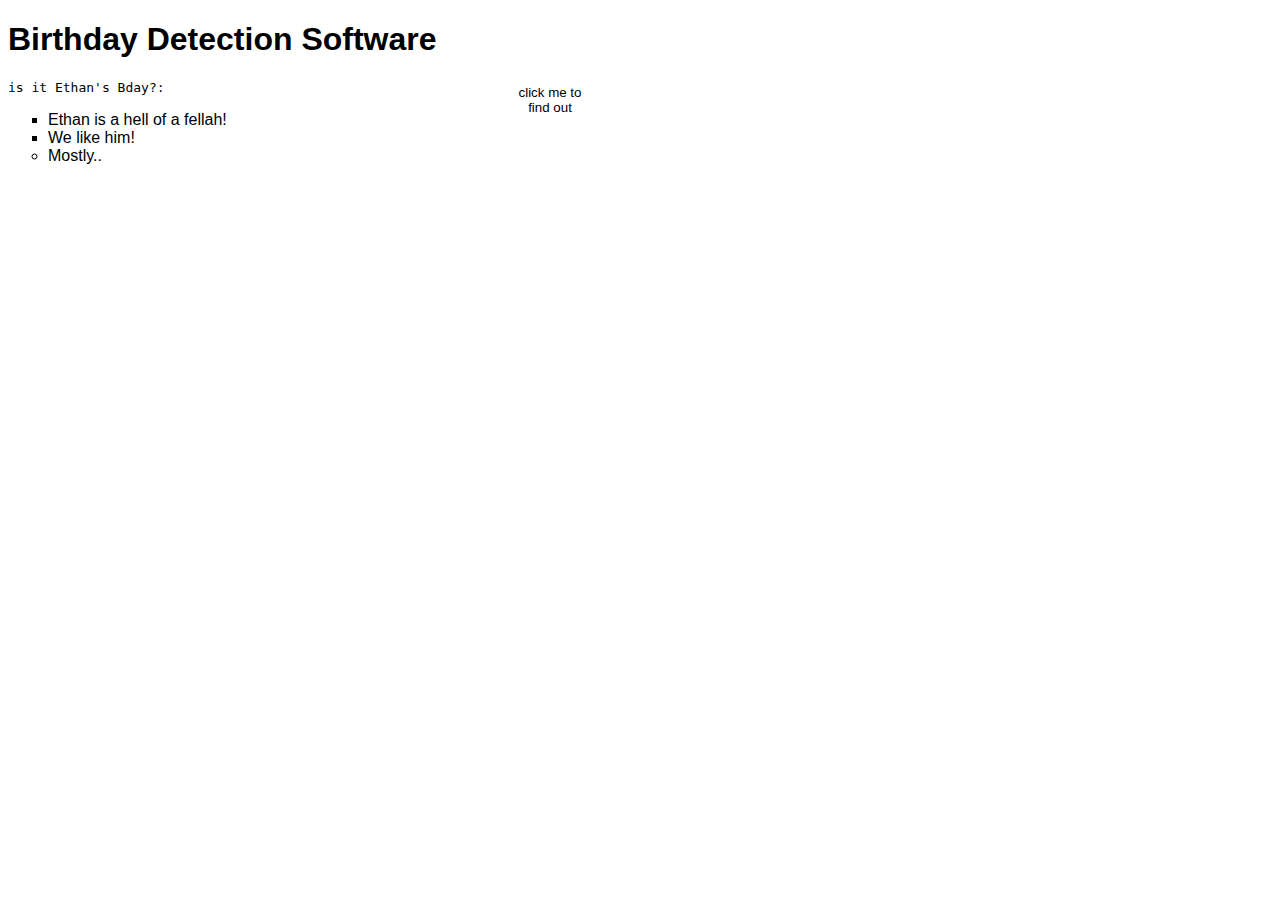
==== index.html @ 38e00734 "add function" ====
<!DOCTYPE html>
<html lang="en">
  <head>
    <meta charset="utf-8">
    <meta http-equiv="X-UA-Compatible" content="IE=edge">
    <meta name="viewport" content="width=device-width, initial-scale=1.0">
    <title>Simple website</title>
    <link rel="stylesheet" href="styles1.css">
  </head>
  <body class="light-theme">
    <h1>Birthday Detection Software</h1>
    <p id="msg">is it Ethan's Bday?:</p>
    <ul>
      <li class="list">Ethan is a hell of a fellah!</li>
      <li class="list">We like him!</li>
      <li> Mostly..</li>
    </ul>
    <div>
        <button id="ethan" class="btn">click me to find out</button>
    </div>
    <script src="app1.js"></script>
  </body>
</html>
---- styles1.css ----
* {
    color: var(--fontColor);
    font-family: helvetica;
  }
  body {
      background: var(--bg);
  }
li {
    list-style: circle;
  }

  .list {
    list-style: square;
  }

  #msg {
    font-family: monospace;
  }
  .light-theme {
    --bg: var(--blue);
    --fontColor: var(--black);
  }
  .dark-theme {
    --bg: var(--black);
    --fontColor: var(--green);
  }
  .btn {
    color: var(--btnFontColor);
    background-color: var(--btnBg);
  }
  .btn {
    position: absolute;
    top: 50px;
    left: 500px;
    height: 100px;
    width: 100px;
    border-radius: 50%;
    border: none;
    color: var(--btnFontColor);
    background-color: var(--btnBg);
  }
  .btn:focus { outline-style: none; }

  .light-theme {
  --bg: var(--blue);
  --fontColor: var(--black);
  --btnBg: var(--black);
  --btnFontColor: var(--white);
}

.dark-theme {
  --bg: var(--black);
  --fontColor: var(--green);
  --btnBg: var(--white);
  --btnFontColor: var(--black);
}
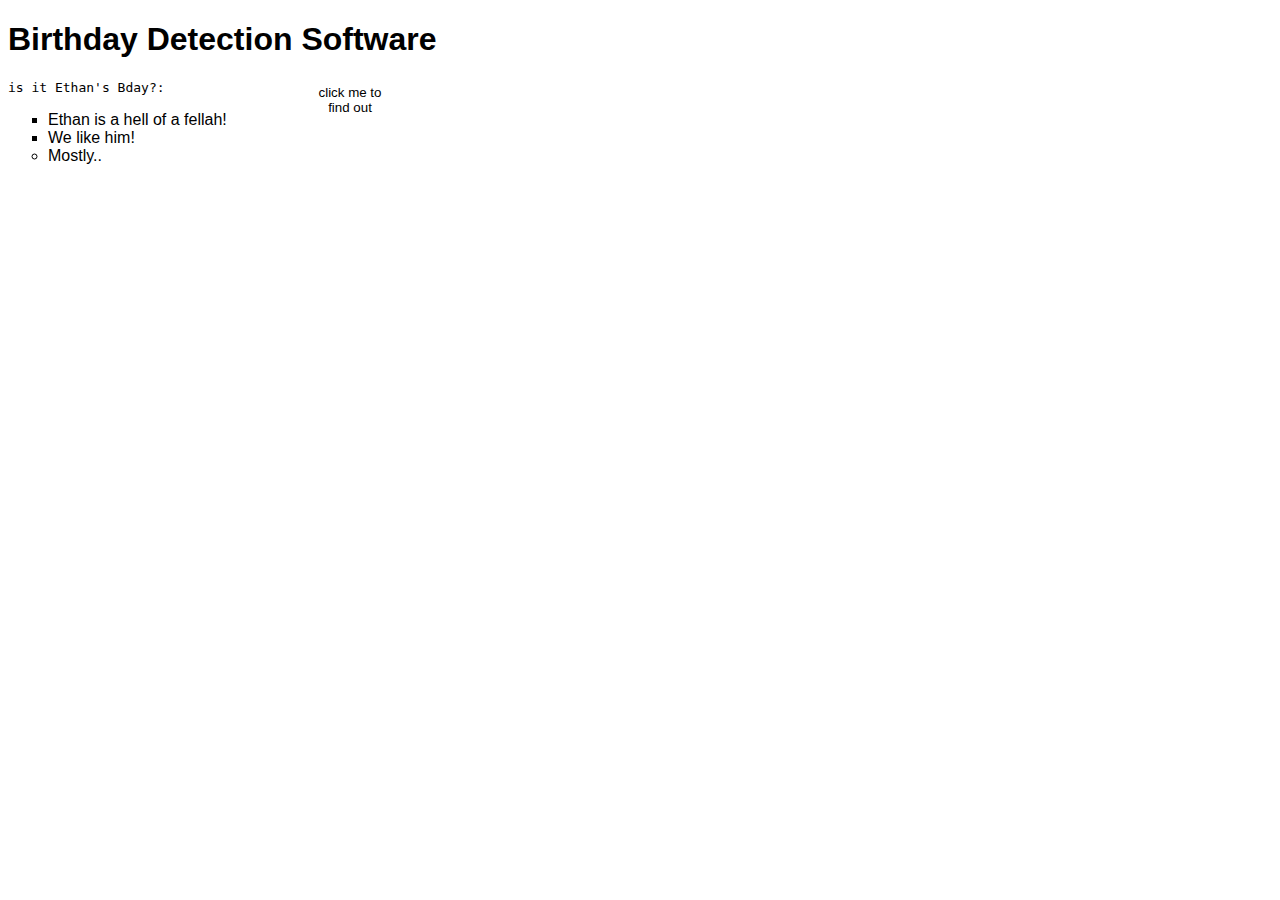
==== commit 80f004a7: "Update index.html" ====
--- a/index.html
+++ b/index.html
@@ -16,7 +16,7 @@
       <li> Mostly..</li>
     </ul>
     <div>
-        <button id="ethan" class="btn">click me to find out</button>
+        <button class="btn">click me to find out</button>
     </div>
     <script src="app1.js"></script>
   </body>
--- a/styles1.css
+++ b/styles1.css
@@ -32,7 +32,7 @@
   .btn {
     position: absolute;
     top: 50px;
-    left: 500px;
+    left: 300px;
     height: 100px;
     width: 100px;
     border-radius: 50%;
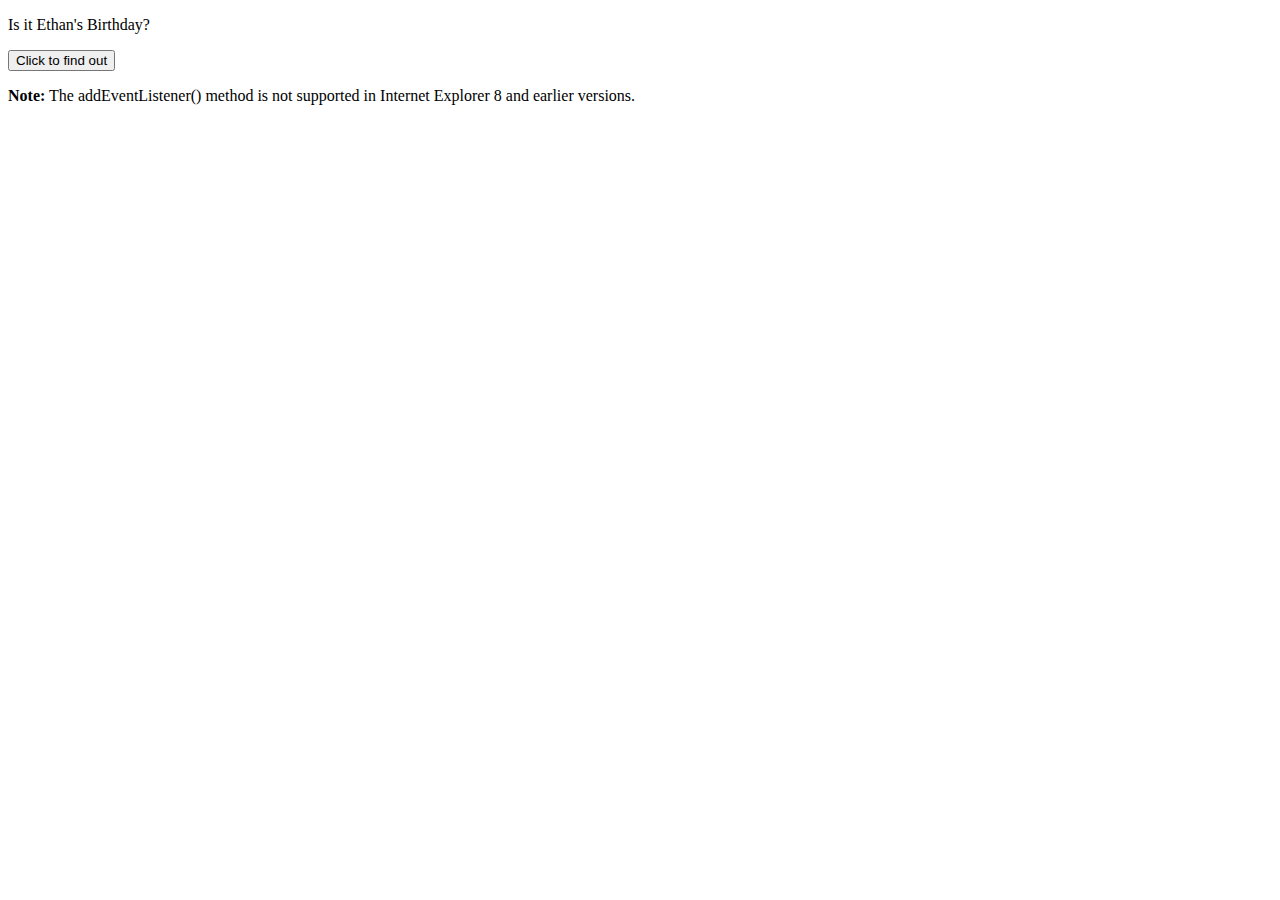
==== commit 07c86a61: "Update index.html" ====
--- a/index.html
+++ b/index.html
@@ -7,17 +7,20 @@
     <title>Simple website</title>
     <link rel="stylesheet" href="styles1.css">
   </head>
-  <body class="light-theme">
-    <h1>Birthday Detection Software</h1>
-    <p id="msg">is it Ethan's Bday?:</p>
-    <ul>
-      <li class="list">Ethan is a hell of a fellah!</li>
-      <li class="list">We like him!</li>
-      <li> Mostly..</li>
-    </ul>
-    <div>
-        <button class="btn">click me to find out</button>
-    </div>
-    <script src="app1.js"></script>
-  </body>
-</html>
+  <body>
+    <p>Is it Ethan's Birthday?</p>
+
+    <button id="myBtn">Click to find out</button>
+
+    <p><strong>Note:</strong> The addEventListener() method is not supported in Internet Explorer 8 and earlier versions.</p>
+
+    <p id="demo"></p>
+
+    <script>
+    document.getElementById("myBtn").addEventListener("click", function() {
+      document.getElementById("demo").innerHTML = "Happy Birthday";
+    });
+    </script>
+
+    </body>
+    </html>
--- a/styles1.css
+++ b/styles1.css
@@ -1,57 +1 @@
 
-  * {
-    color: var(--fontColor);
-    font-family: helvetica;
-  }
-  body {
-      background: var(--bg);
-  }
-li {
-    list-style: circle;
-  }
-
-  .list {
-    list-style: square;
-  }
-
-  #msg {
-    font-family: monospace;
-  }
-  .light-theme {
-    --bg: var(--blue);
-    --fontColor: var(--black);
-  }
-  .dark-theme {
-    --bg: var(--black);
-    --fontColor: var(--green);
-  }
-  .btn {
-    color: var(--btnFontColor);
-    background-color: var(--btnBg);
-  }
-  .btn {
-    position: absolute;
-    top: 50px;
-    left: 300px;
-    height: 100px;
-    width: 100px;
-    border-radius: 50%;
-    border: none;
-    color: var(--btnFontColor);
-    background-color: var(--btnBg);
-  }
-  .btn:focus { outline-style: none; }
-
-  .light-theme {
-  --bg: var(--blue);
-  --fontColor: var(--black);
-  --btnBg: var(--black);
-  --btnFontColor: var(--white);
-}
-
-.dark-theme {
-  --bg: var(--black);
-  --fontColor: var(--green);
-  --btnBg: var(--white);
-  --btnFontColor: var(--black);
-}
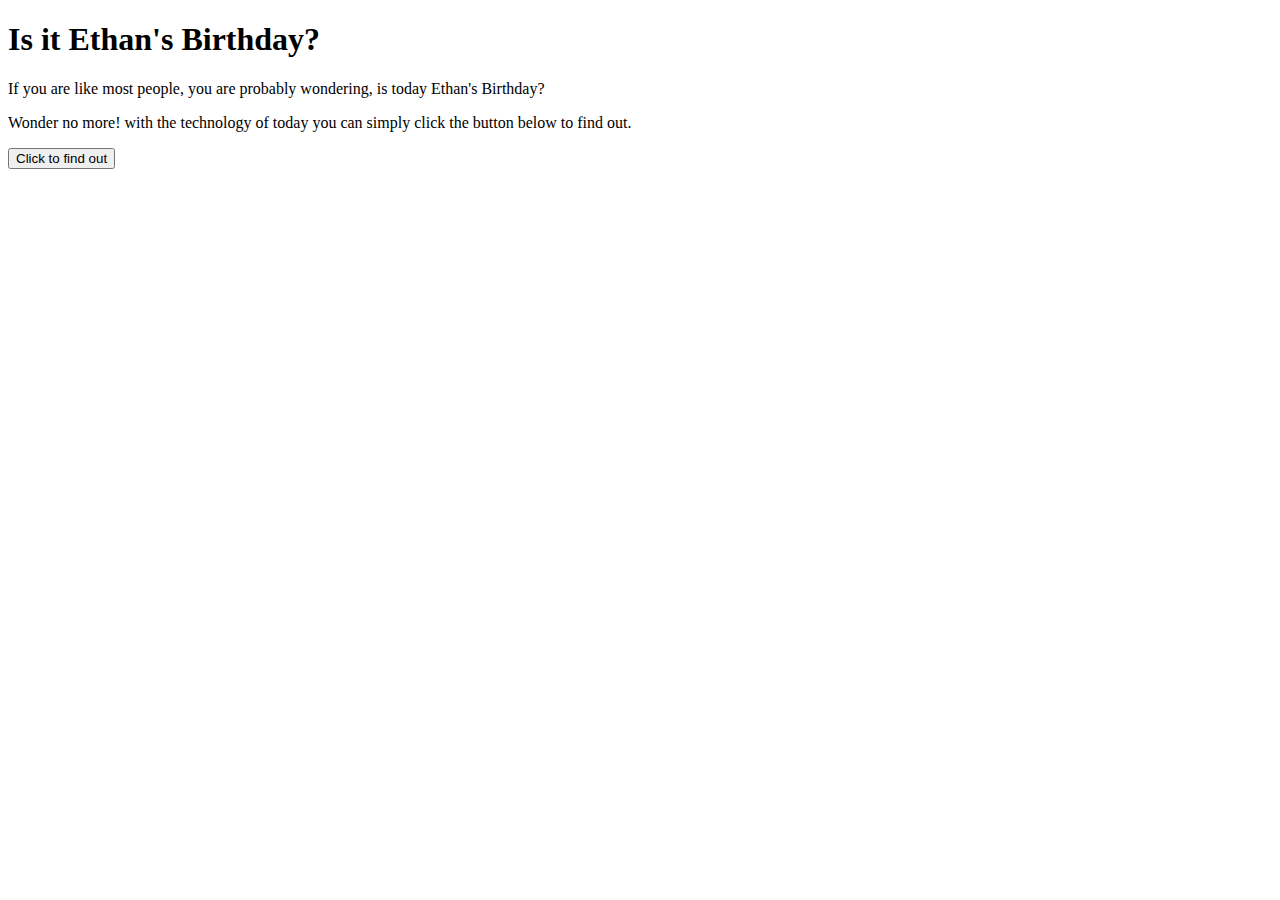
==== commit 71d78e85: "Update index.html" ====
--- a/index.html
+++ b/index.html
@@ -8,17 +8,17 @@
     <link rel="stylesheet" href="styles1.css">
   </head>
   <body>
-    <p>Is it Ethan's Birthday?</p>
+    <h1>Is it Ethan's Birthday?</h1>
+    <p>If you are like most people, you are probably wondering, is <bold>today</bold> Ethan's Birthday?</p>
+    <p>Wonder no more! with the technology of today you can simply click the button below to find out.</p>
+    <button id="btn">Click to find out</button>
 
-    <button id="myBtn">Click to find out</button>
-
-    <p><strong>Note:</strong> The addEventListener() method is not supported in Internet Explorer 8 and earlier versions.</p>
 
     <p id="demo"></p>
 
     <script>
-    document.getElementById("myBtn").addEventListener("click", function() {
-      document.getElementById("demo").innerHTML = "Happy Birthday";
+    document.getElementById("btn").addEventListener("click", function() {
+      document.getElementById("demo").innerHTML = "Not today, 364 days left to Ethans Bday!";
     });
     </script>
 
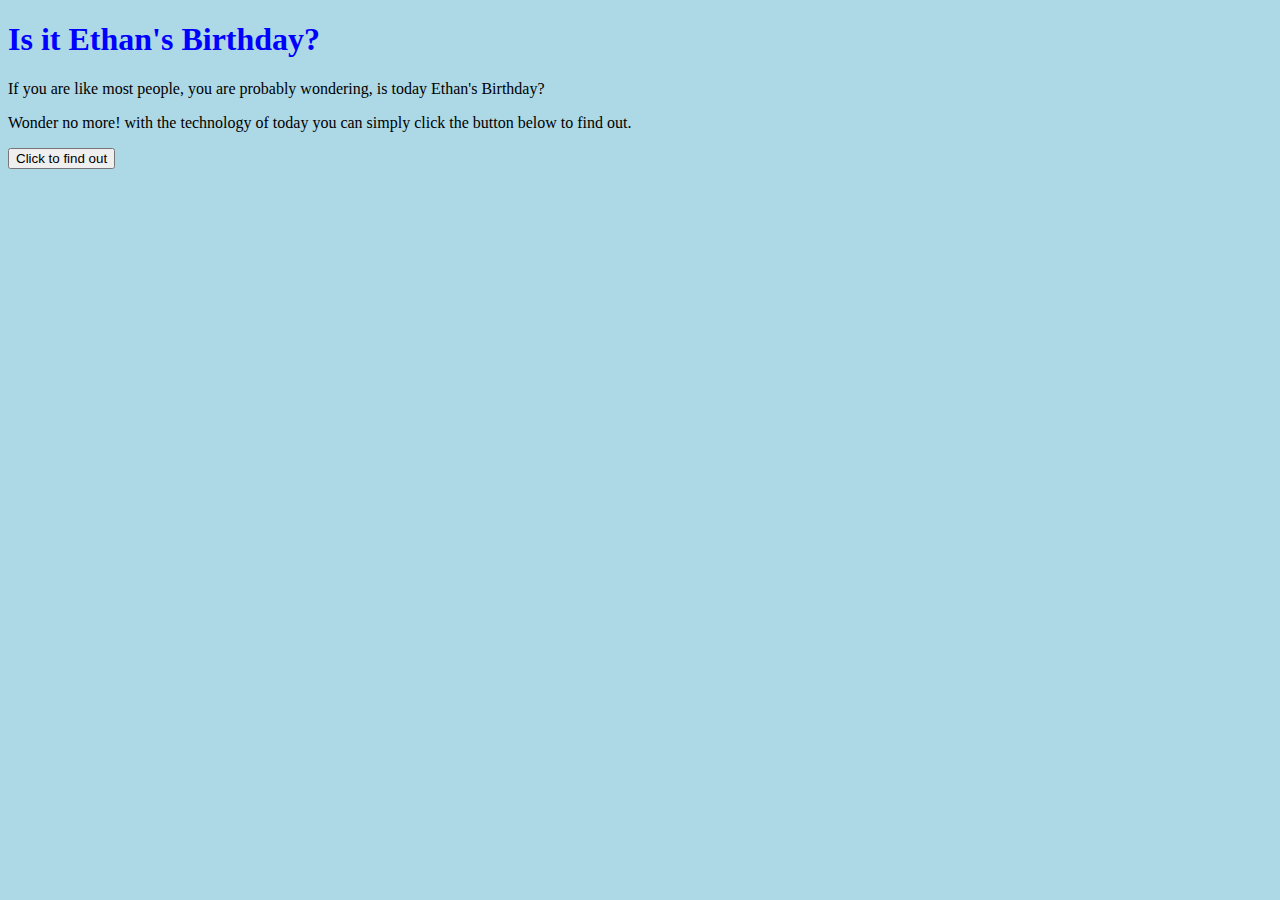
==== commit c7edf1e5: "update2" ====
--- a/index.html
+++ b/index.html
@@ -4,7 +4,7 @@
     <meta charset="utf-8">
     <meta http-equiv="X-UA-Compatible" content="IE=edge">
     <meta name="viewport" content="width=device-width, initial-scale=1.0">
-    <title>Simple website</title>
+    <title>Ethan's Birthday Site</title>
     <link rel="stylesheet" href="styles1.css">
   </head>
   <body>
--- a/styles1.css
+++ b/styles1.css
@@ -1 +1,6 @@
-
+body {
+  background-color: lightblue;
+}
+h1 {
+  color: blue;
+}
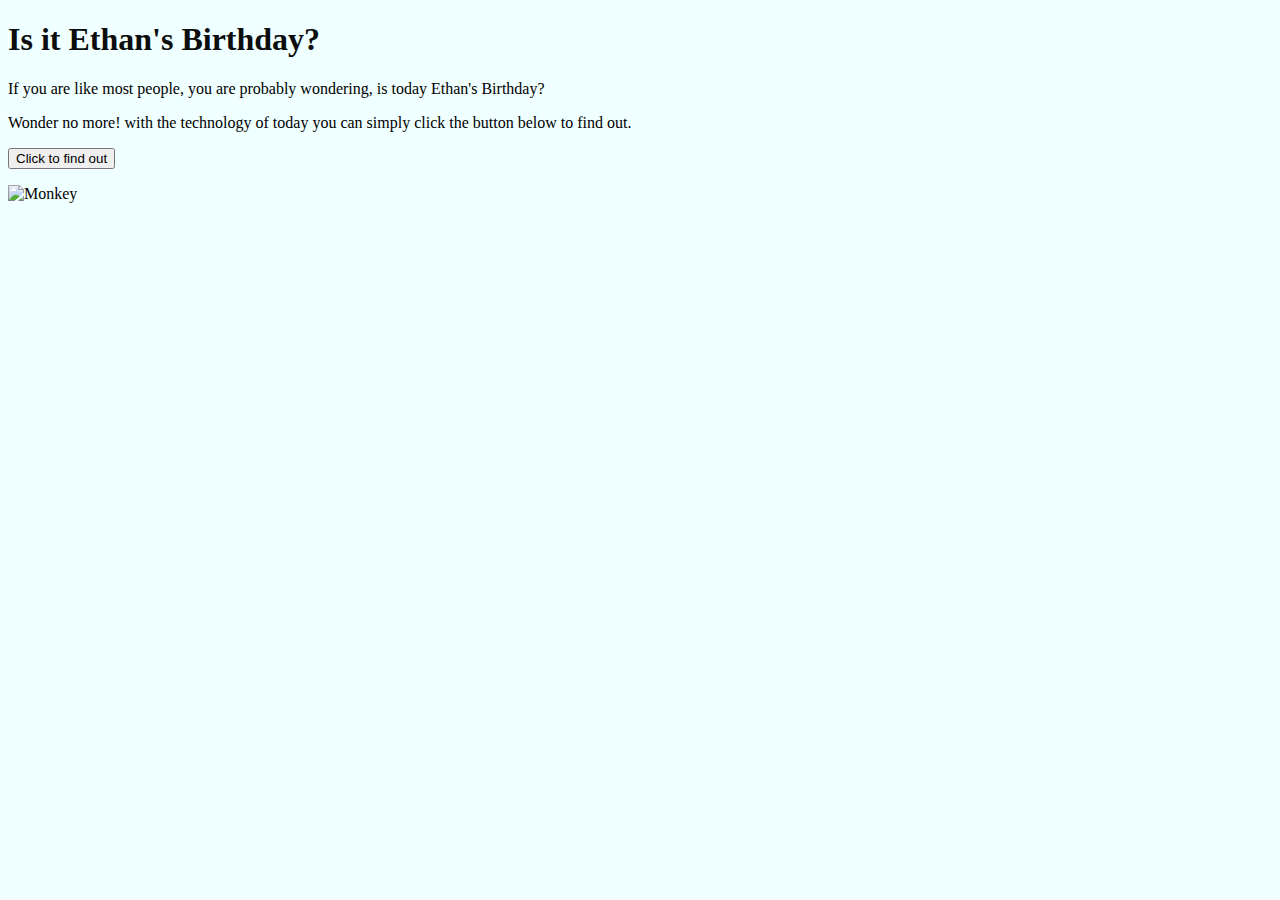
==== commit 8f2ae097: "update4" ====
--- a/index.html
+++ b/index.html
@@ -4,8 +4,8 @@
     <meta charset="utf-8">
     <meta http-equiv="X-UA-Compatible" content="IE=edge">
     <meta name="viewport" content="width=device-width, initial-scale=1.0">
-    <title>Ethan's Birthday Site</title>
-    <link rel="stylesheet" href="styles1.css">
+    <title>Birthday website</title>
+    <link rel="stylesheet" href="bday.css">
   </head>
   <body>
     <h1>Is it Ethan's Birthday?</h1>
@@ -16,11 +16,10 @@
 
     <p id="demo"></p>
 
-    <script>
-    document.getElementById("btn").addEventListener("click", function() {
-      document.getElementById("demo").innerHTML = "Not today, 364 days left to Ethans Bday!";
-    });
-    </script>
+    <img src="https://dgalywyr863hv.cloudfront.net/pictures/athletes/26483685/7684500/23/full.jpg" alt="Monkey" width="460" height="345">
+
+
+    <script src="bday.js"></script>
 
     </body>
     </html>
--- a/bday.css
+++ b/bday.css
@@ -0,0 +1,6 @@
+body {
+    background-color: azure;
+}
+h1 {
+    color:rgb(12, 14, 14);
+}
